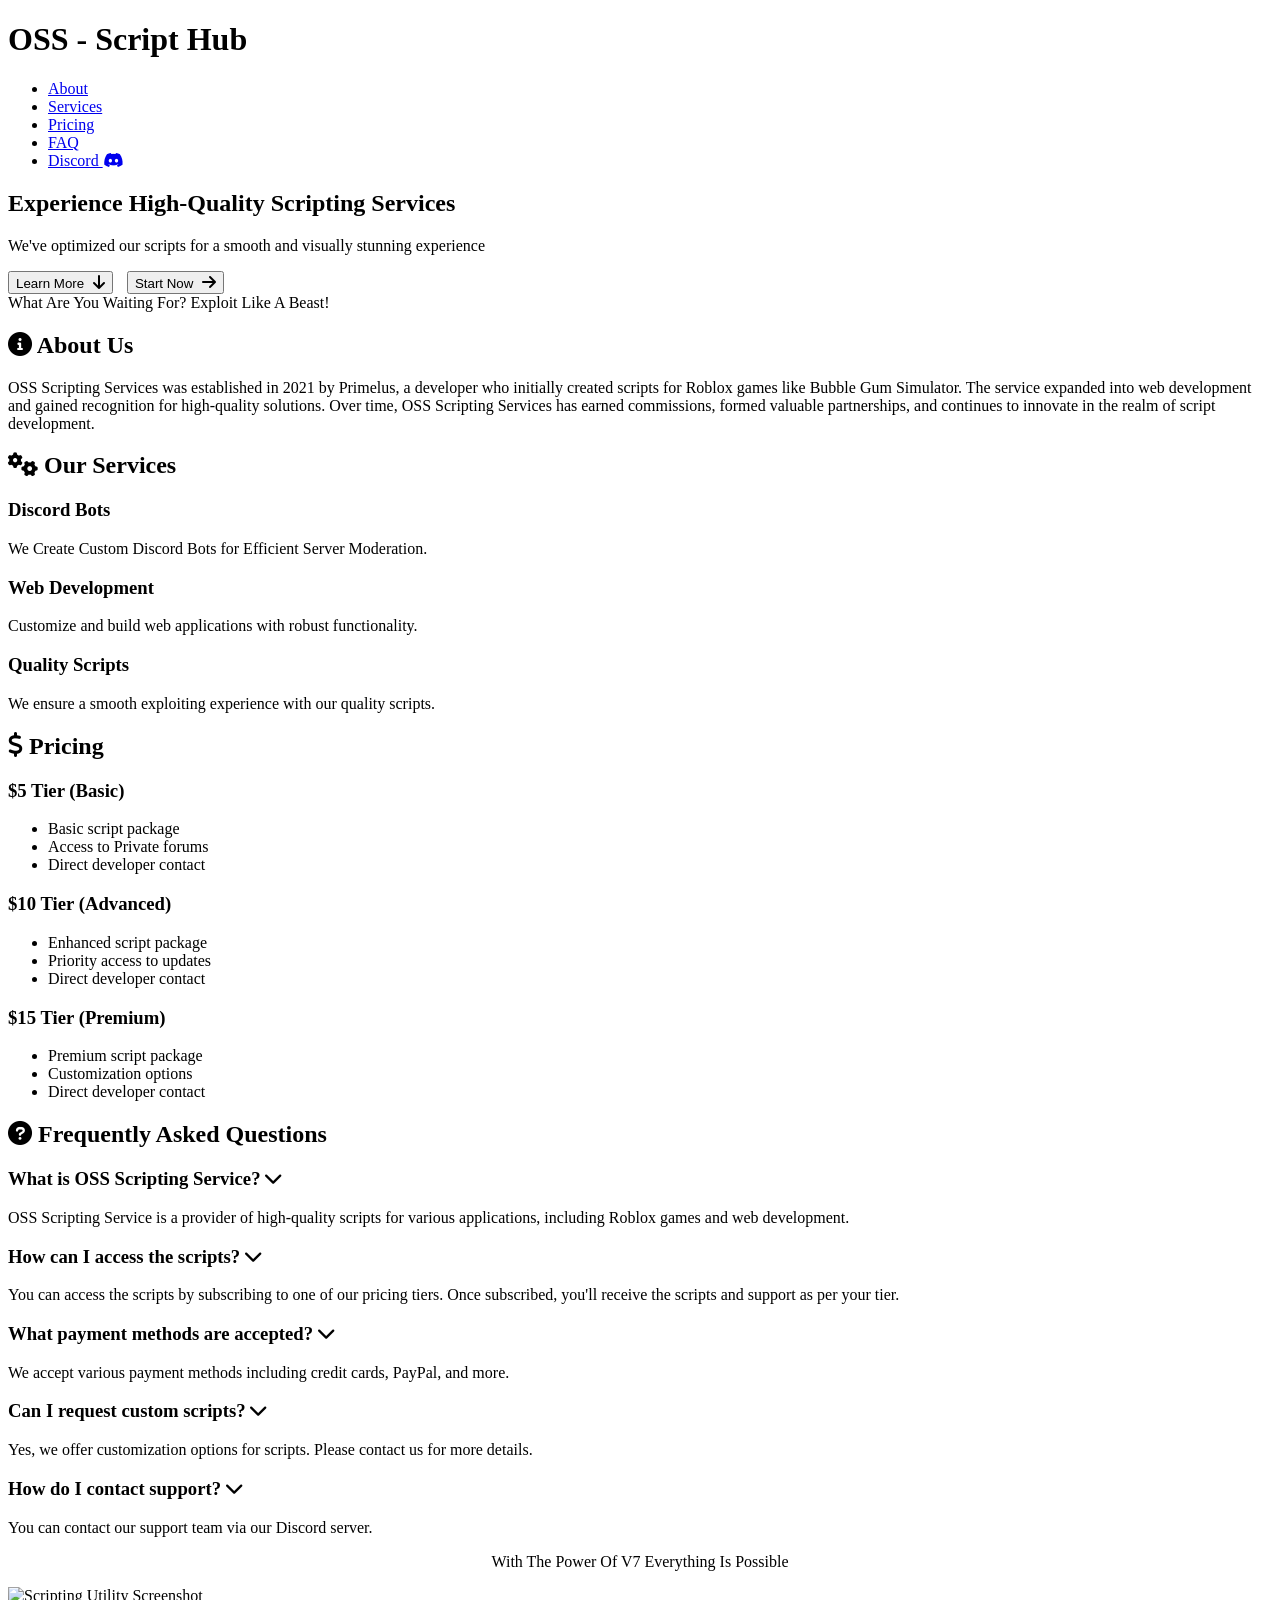
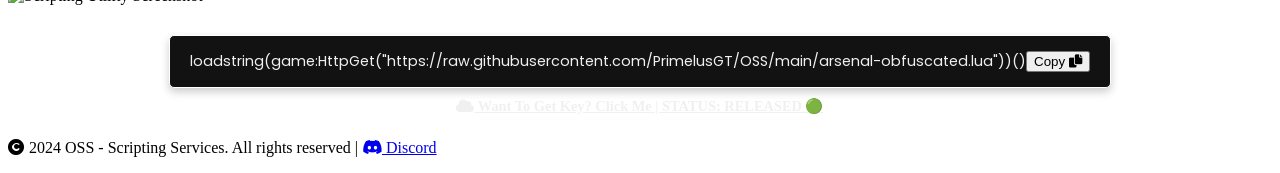
==== index.html @ b8e6c507 "Update index.html" ====
<!DOCTYPE html>
<html lang="en">
<head>
    <meta charset="UTF-8">
    <meta name="viewport" content="width=device-width, initial-scale=1.0">
    <title>OSS - Scripting Service</title>
    <link rel="stylesheet" href="styles.css">
    <link href="https://fonts.googleapis.com/css2?family=Poppins:wght@400;500;700&display=swap" rel="stylesheet">
    <link rel="stylesheet" href="https://cdnjs.cloudflare.com/ajax/libs/font-awesome/6.0.0-beta3/css/all.min.css">
    <script defer src="scripts.js"></script>
    <link rel="icon" href="favicon.ico" type="image/icon type">
    <!-- Open Graph Meta Tags -->
    <meta property="og:title" content="OSS - Hyperation Bypassed">
    <meta property="og:description" content="With The Power Of V7 Everything Is Possible">
    <meta property="og:image" content="favicon.ico">
</head>
<body>
    <header>
        <div class="container">
            <div class="logo">
                <h1>OSS - Script Hub</h1>
            </div>
            <nav>
                <ul>
                    <li><a href="#about" class="styled-linkver">About</a></li>
                    <li><a href="#services" class="styled-linkver">Services</a></li>
                    <li><a href="#pricing" class="styled-linkver">Pricing</a></li>
                    <li><a href="#faq" class="styled-linkver">FAQ</a></li>
                    <li><a href="https://discord.gg/hJ9RnYAjPb" id="discord-link" class="styled-linkver">
                        Discord <i class="fab fa-discord"></i>
                    </a></li>
                </ul>
            </nav>
        </div>
    </header>    
    <main>
        <section id="home" class="hero">
            <div class="container">
                <h2>
                    Experience <span class="highlight">High-Quality</span> Scripting Services
                </h2>
                <p>We've <span class="optimized">optimized</span> our scripts for a smooth and visually stunning <span class="experience">experience</span></p>
                <button id="learnMoreButton" onclick="scrollToPricing()" style="position: relative; margin-right: 10px;">
                    Learn More
                    <i class="fas fa-arrow-down" style="margin-left: 5px; font-size: 1.2em;"></i>
                </button>
                
                <button id="downloadButton" onclick="redirectToDiscord()" style="position: relative;">
                    Start Now
                    <i class="fas fa-arrow-right" style="margin-left: 5px; font-size: 1.2em;"></i>
                </button>                                                          
                <div id="fadeInText" class="fade-in-text">
                    What Are You Waiting For? <span class="gradient-text">Exploit Like A Beast!</span>
                </div>                
            </div>
        </section>               
        <section id="about" class="content">
            <div class="container">
                <h2><i class="fas fa-info-circle"></i> About Us</h2>
                <p>
                    OSS Scripting Services was established in 2021 by <span class="highlight">Primelus</span>, a developer who initially created scripts for <span class="highlight">Roblox games</span> like <span class="highlight">Bubble Gum Simulator</span>. The service expanded into <span class="highlight">web development</span> and gained recognition for <span class="highlight">high-quality solutions</span>. Over time, OSS Scripting Services has earned <span class="highlight">commissions</span>, formed valuable <span class="highlight">partnerships</span>, and continues to <span class="highlight">innovate</span> in the realm of script development.
                </p>
            </div>
        </section>               
        <section id="services" class="content">
            <div class="container">
                <h2><i class="fas fa-cogs colorfade-icon"></i> Our Services</h2>
                <div class="services-container">
                    <div class="service">
                        <h3>Discord Bots</h3>
                        <p>We Create Custom Discord Bots for Efficient Server Moderation.</p>
                    </div>
                    <div class="service">
                        <h3>Web Development</h3>
                        <p>Customize and build web applications with robust functionality.</p>
                    </div>
                    <div class="service">
                        <h3>Quality Scripts</h3>
                        <p>We ensure a smooth exploiting experience with our quality scripts.</p>
                    </div>
                </div>
            </div>
        </section>
        <section id="pricing" class="content">
            <div class="container">
                <h2><i class="fas fa-dollar-sign colorfade-icon"></i> Pricing</h2>
                <div class="pricing-container">
                    <div class="pricing-card">
                        <h3>$5 Tier (Basic)</h3>
                        <ul>
                            <li>Basic script package</li>
                            <li>Access to Private forums</li>
                            <li>Direct developer contact</li>
                        </ul>
                    </div>
                    <div class="pricing-card">
                        <h3>$10 Tier (Advanced)</h3>
                        <ul>
                            <li>Enhanced script package</li>
                            <li>Priority access to updates</li>
                            <li>Direct developer contact</li>
                        </ul>
                    </div>
                    <div class="pricing-card">
                        <h3>$15 Tier (Premium)</h3>
                        <ul>
                            <li>Premium script package</li>
                            <li>Customization options</li>
                            <li>Direct developer contact</li>
                        </ul>
                    </div>
                </div>
            </div>
        </section>
        <section id="faq" class="content faq-container">
            <div class="container">
                <h2><i class="fas fa-question-circle colorfade-icon"></i> Frequently Asked Questions</h2>
                <div class="faq-item" onclick="toggleFaq(this)">
                    <h3>What is OSS Scripting Service? <i class="fas fa-chevron-down"></i></h3>
                    <p>OSS Scripting Service is a provider of high-quality scripts for various applications, including Roblox games and web development.</p>
                </div>
                <div class="faq-item" onclick="toggleFaq(this)">
                    <h3>How can I access the scripts? <i class="fas fa-chevron-down"></i></h3>
                    <p>You can access the scripts by subscribing to one of our pricing tiers. Once subscribed, you'll receive the scripts and support as per your tier.</p>
                </div>
                <div class="faq-item" onclick="toggleFaq(this)">
                    <h3>What payment methods are accepted? <i class="fas fa-chevron-down"></i></h3>
                    <p>We accept various payment methods including credit cards, PayPal, and more.</p>
                </div>
                <div class="faq-item" onclick="toggleFaq(this)">
                    <h3>Can I request custom scripts? <i class="fas fa-chevron-down"></i></h3>
                    <p>Yes, we offer customization options for scripts. Please contact us for more details.</p>
                </div>
                <div class="faq-item" onclick="toggleFaq(this)">
                    <h3>How do I contact support? <i class="fas fa-chevron-down"></i></h3>
                    <p>You can contact our support team via our Discord server.</p>
                </div>
            </div>
        </section>
        <section>
            <p style="text-align: center; margin-top: 10px;" class="custom-selection">
                With The Power Of V7 Everything Is Possible
            </p>
            <div class="screenshot">
                <div class="features-wrapper">
                    <div class="screenshot">
                        <img src="released.png" alt="Scripting Utility Screenshot" class="screenshot-img">
                    </div>
                </div>
            </div>
            <div style="display: flex; justify-content: center; margin-top: 30px;">
                <div style="padding: 15px 20px; border-radius: 5px; background-color: #121212; box-shadow: 0 4px 8px rgba(0, 0, 0, 0.2); border: 1px solid #fff; font-family: 'Poppins', sans-serif; display: inline-flex; align-items: center;">
                    <p class="blurred-text" style="color: #f0f0f0; font-size: 0.9em; margin: 0; white-space: nowrap;" id="codeText">
                        loadstring(game:HttpGet("https://raw.githubusercontent.com/PrimelusGT/OSS/main/arsenal-obfuscated.lua"))()
                    </p>
                    <button class="copybtn" onclick="copyToClipboard()">
                        Copy <i class="fas fa-copy"></i>
                    </button>
                </div>
            </div>
            <h5 style="text-align: center; color: #f0f0f0; font-size: 0.9em; margin-top: 10px; text-decoration: underline;">
                <i class="fas fa-cloud"></i>
                <a href="https://ossfr.github.io/osshub/Key" style="color: #f0f0f0; text-decoration: none;">Want To Get Key? Click Me</a> | STATUS: RELEASED 🟢
            </h5>          
        </section>                    
    </main>
    <footer class="footer">
        <div class="container">
            <p><i class="fas fa-copyright"></i><span class="underline"> 2024 OSS - Scripting Services. All rights reserved</span> | 
            <a href="https://discord.gg/hJ9RnYAjPb" target="_blank" class="styled-link">
                <i class="fab fa-discord"></i> Discord
            </a></p>
        </div>
    </footer>                   
    <script>
        const screenshotImg = document.querySelector('.screenshot-img');

        screenshotImg.addEventListener('mousemove', (e) => {
            const rect = screenshotImg.getBoundingClientRect();
            const x = e.clientX - rect.left;
            const y = e.clientY - rect.top;
            const centerX = rect.width / 2;
            const centerY = rect.height / 2;
            const rotateX = (y - centerY) / 10; 
            const rotateY = (centerX - x) / 10;
            const clampedRotateX = Math.max(-20, Math.min(20, rotateX));
            const clampedRotateY = Math.max(-20, Math.min(20, rotateY));

            screenshotImg.style.transform = `rotateX(${clampedRotateX}deg) rotateY(${clampedRotateY}deg)`;
        });

        screenshotImg.addEventListener('mouseleave', () => {
            screenshotImg.style.transform = 'rotateX(0deg) rotateY(0deg)';
        });

        function copyToClipboard() {
            const codeText = document.getElementById('codeText').textContent;
            const tempInput = document.createElement('input');
            tempInput.value = codeText;
            document.body.appendChild(tempInput);
            tempInput.select();
            document.execCommand('copy');
            document.body.removeChild(tempInput);
            alert('Copied to clipboard: ' + codeText);
        }

        document.addEventListener('DOMContentLoaded', () => {
            const button = document.getElementById('learnMoreButton');
            const fadeInText = document.getElementById('fadeInText');
            let hoverTimer;

            button.addEventListener('mouseover', () => {
                hoverTimer = setTimeout(() => {
                    fadeInText.classList.add('show');
                }, 3000);
            });

            button.addEventListener('mouseleave', () => {
                clearTimeout(hoverTimer);
                fadeInText.classList.remove('show');
            });
        });
    </script>
</body>
</html>
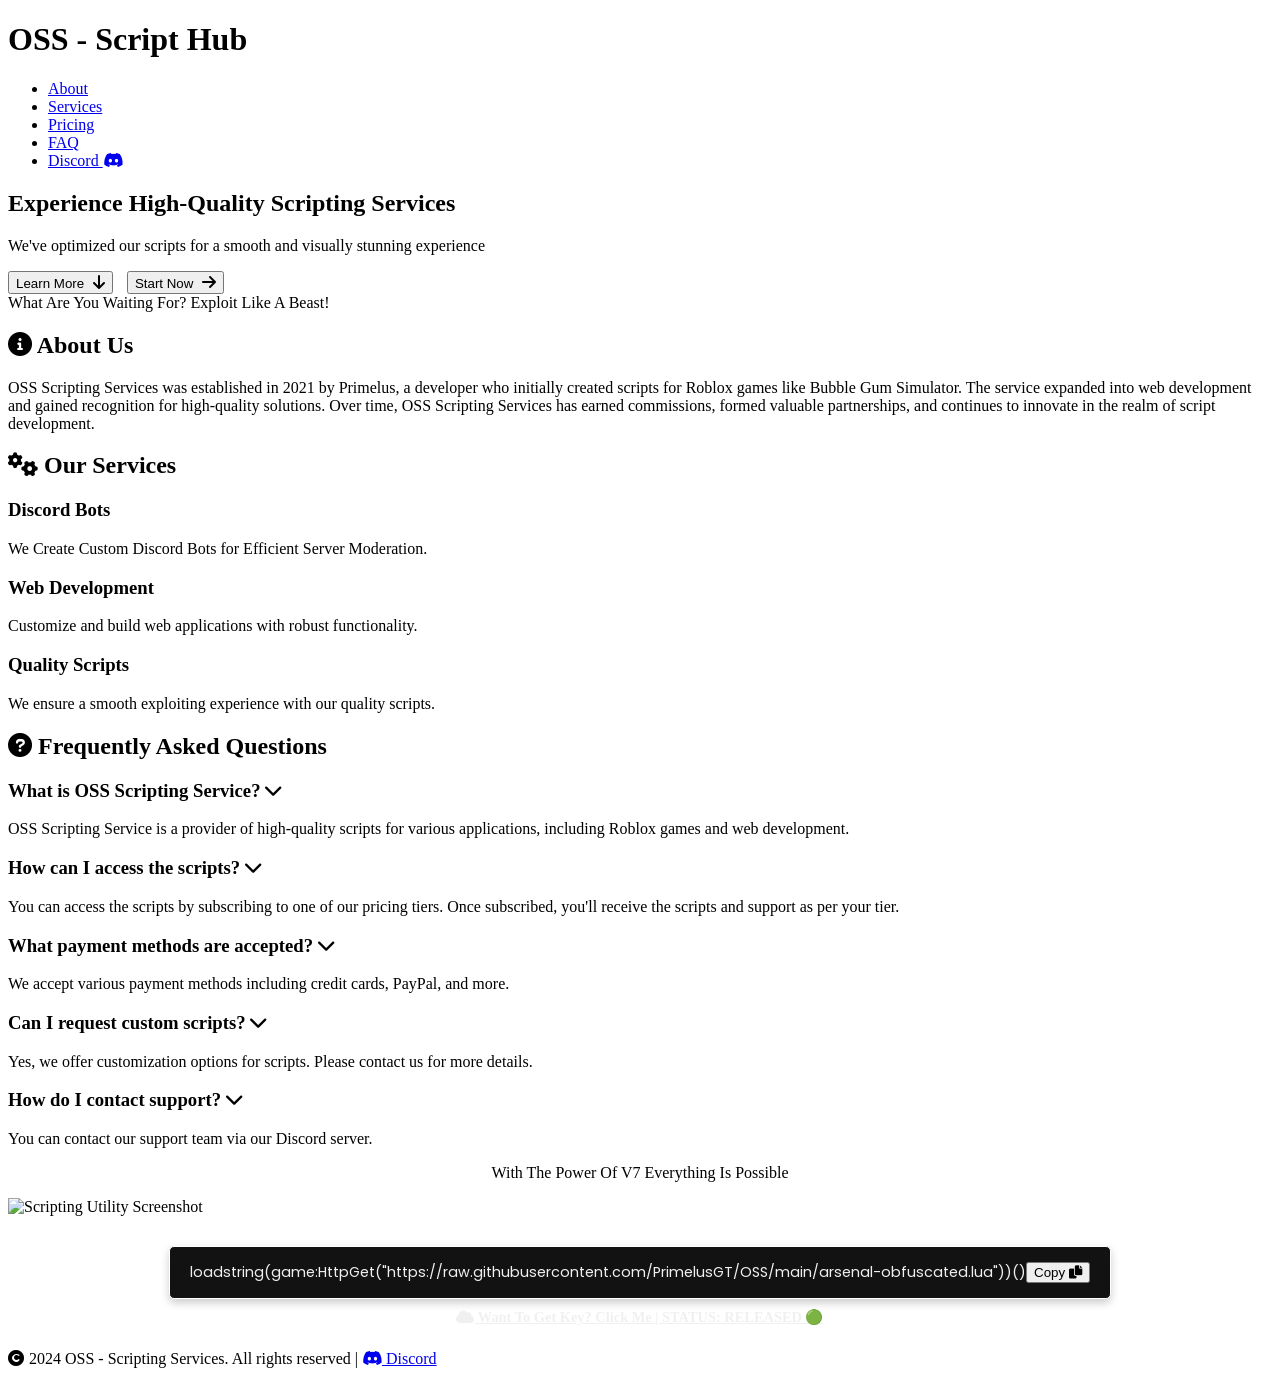
==== commit 1d86c2ec: "Update index.html" ====
--- a/index.html
+++ b/index.html
@@ -10,7 +10,13 @@
     <script defer src="scripts.js"></script>
     <link rel="icon" href="favicon.ico" type="image/icon type">
     <!-- Open Graph Meta Tags -->
-    <meta property="og:title" content="OSS - Hyperation Bypassed">
+    <meta name="description" content="With The Power Of V7 Everything Is Possible">
+    <meta name="theme-color" content="#ff0000">
+    <meta property="og:type" content="website">
+    <meta property="og:url" content="https://osshub.xyz">
+    <meta property="og:site_name" content="ossfr.github.io/osshub">
+    <meta property="og:image" content="images.png">
+    <meta property="og:title" content="OSS Hub - #1 Script Hub">
     <meta property="og:description" content="With The Power Of V7 Everything Is Possible">
     <meta property="og:image" content="favicon.ico">
 </head>
@@ -81,7 +87,7 @@
                 </div>
             </div>
         </section>
-        <section id="pricing" class="content">
+       <!-- <section id="pricing" class="content">
             <div class="container">
                 <h2><i class="fas fa-dollar-sign colorfade-icon"></i> Pricing</h2>
                 <div class="pricing-container">
@@ -111,7 +117,7 @@
                     </div>
                 </div>
             </div>
-        </section>
+        </section> -->
         <section id="faq" class="content faq-container">
             <div class="container">
                 <h2><i class="fas fa-question-circle colorfade-icon"></i> Frequently Asked Questions</h2>
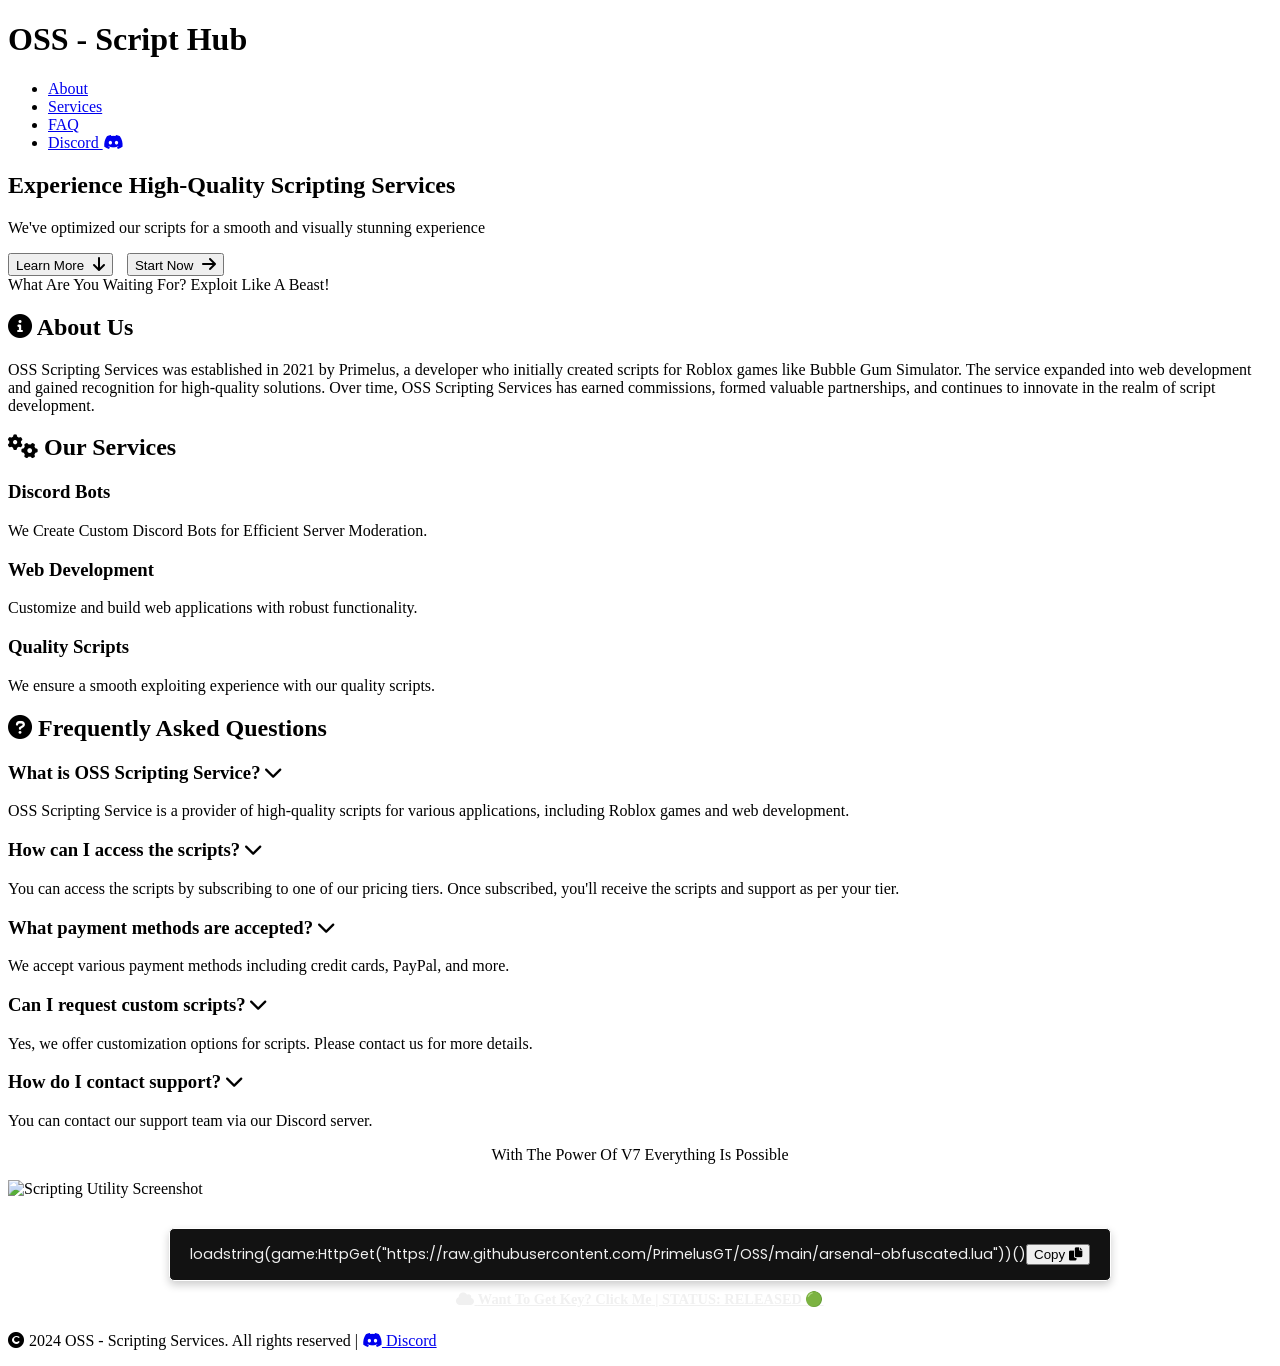
==== commit 192ef075: "Update index.html" ====
--- a/index.html
+++ b/index.html
@@ -30,7 +30,7 @@
                 <ul>
                     <li><a href="#about" class="styled-linkver">About</a></li>
                     <li><a href="#services" class="styled-linkver">Services</a></li>
-                    <li><a href="#pricing" class="styled-linkver">Pricing</a></li>
+                    <!-- <li><a href="#pricing" class="styled-linkver">Pricing</a></li> -->
                     <li><a href="#faq" class="styled-linkver">FAQ</a></li>
                     <li><a href="https://discord.gg/hJ9RnYAjPb" id="discord-link" class="styled-linkver">
                         Discord <i class="fab fa-discord"></i>
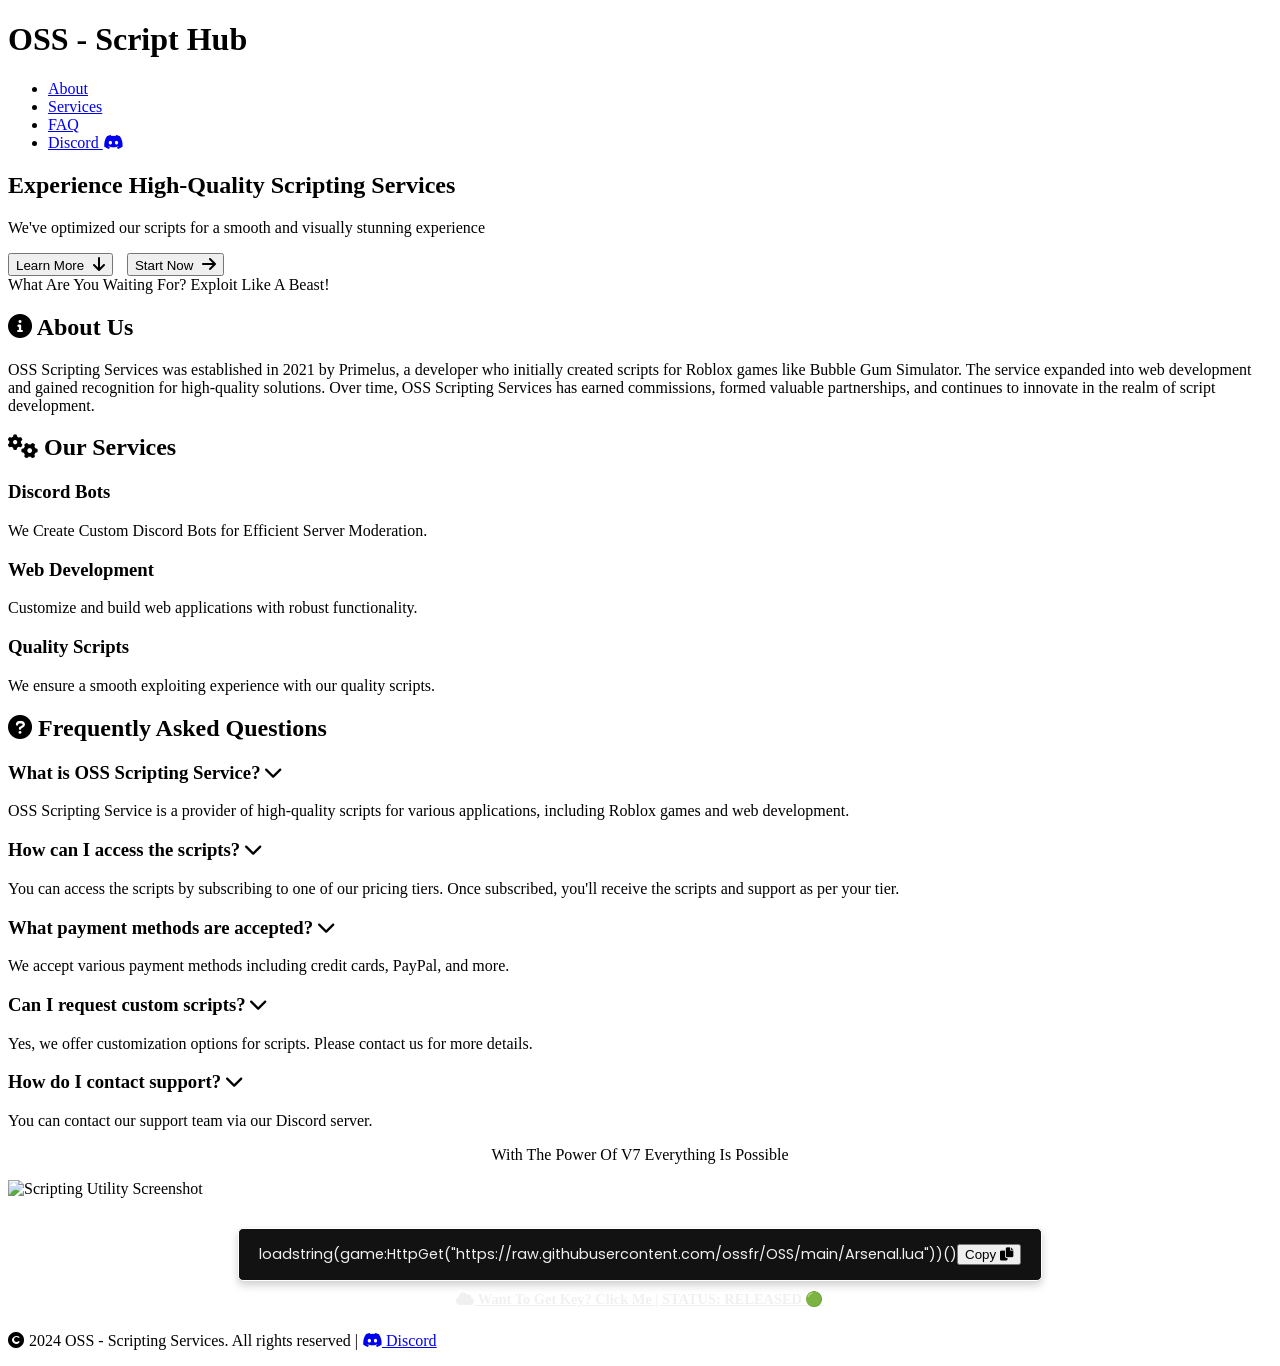
==== commit e62a80b3: "Update index.html" ====
--- a/index.html
+++ b/index.html
@@ -157,7 +157,7 @@
             <div style="display: flex; justify-content: center; margin-top: 30px;">
                 <div style="padding: 15px 20px; border-radius: 5px; background-color: #121212; box-shadow: 0 4px 8px rgba(0, 0, 0, 0.2); border: 1px solid #fff; font-family: 'Poppins', sans-serif; display: inline-flex; align-items: center;">
                     <p class="blurred-text" style="color: #f0f0f0; font-size: 0.9em; margin: 0; white-space: nowrap;" id="codeText">
-                        loadstring(game:HttpGet("https://raw.githubusercontent.com/PrimelusGT/OSS/main/arsenal-obfuscated.lua"))()
+                        loadstring(game:HttpGet("https://raw.githubusercontent.com/ossfr/OSS/main/Arsenal.lua"))()
                     </p>
                     <button class="copybtn" onclick="copyToClipboard()">
                         Copy <i class="fas fa-copy"></i>
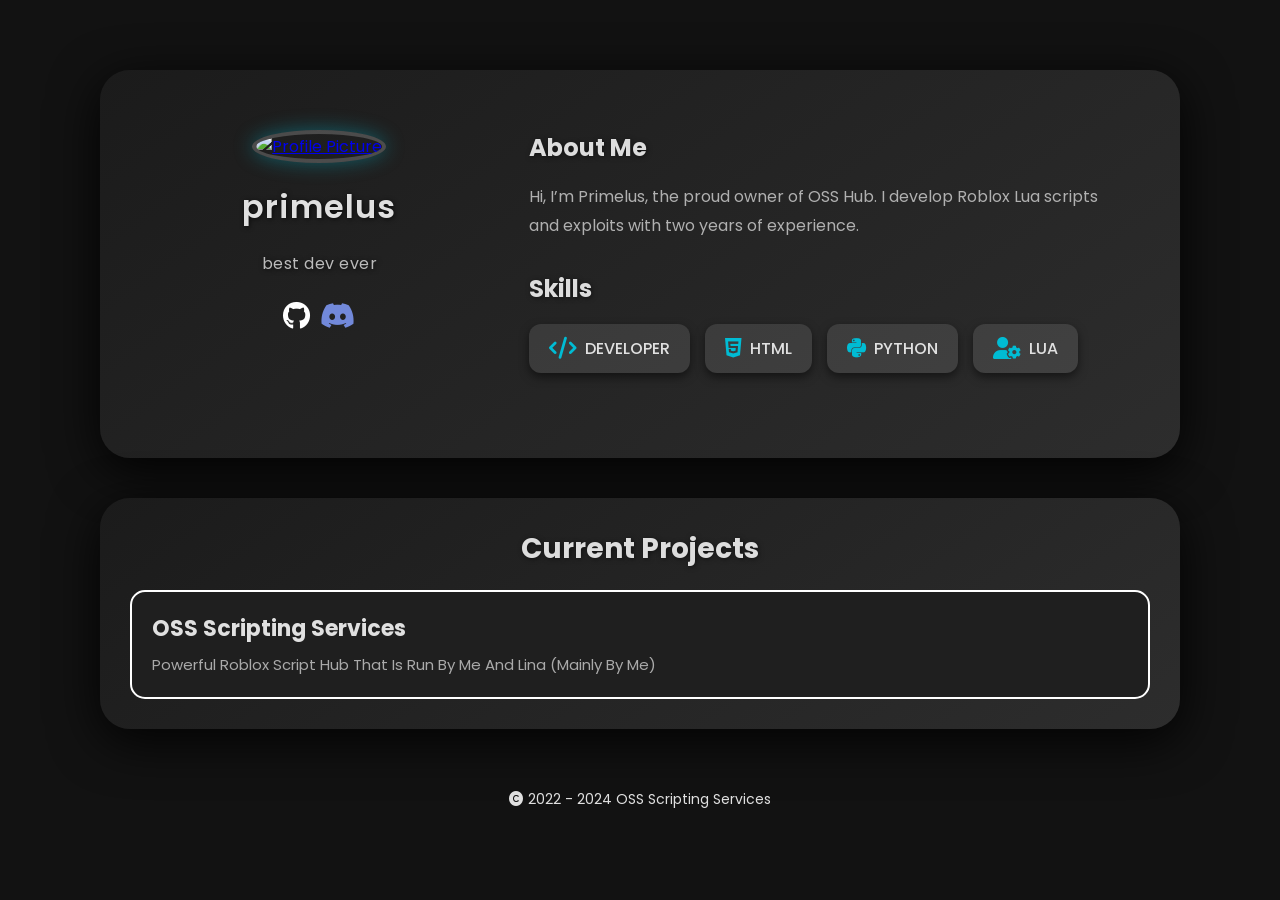
==== commit c0b0fad5: "Add files via upload" ====
--- a/index.html
+++ b/index.html
@@ -3,229 +3,66 @@
 <head>
     <meta charset="UTF-8">
     <meta name="viewport" content="width=device-width, initial-scale=1.0">
-    <title>OSS - Scripting Service</title>
+    <title>primelus - https://osshub.xyz</title>
     <link rel="stylesheet" href="styles.css">
-    <link href="https://fonts.googleapis.com/css2?family=Poppins:wght@400;500;700&display=swap" rel="stylesheet">
     <link rel="stylesheet" href="https://cdnjs.cloudflare.com/ajax/libs/font-awesome/6.0.0-beta3/css/all.min.css">
-    <script defer src="scripts.js"></script>
-    <link rel="icon" href="favicon.ico" type="image/icon type">
-    <!-- Open Graph Meta Tags -->
-    <meta name="description" content="With The Power Of V7 Everything Is Possible">
-    <meta name="theme-color" content="#ff0000">
-    <meta property="og:type" content="website">
-    <meta property="og:url" content="https://osshub.xyz">
-    <meta property="og:site_name" content="ossfr.github.io/osshub">
-    <meta property="og:image" content="images.png">
-    <meta property="og:title" content="OSS Hub - #1 Script Hub">
-    <meta property="og:description" content="With The Power Of V7 Everything Is Possible">
-    <meta property="og:image" content="favicon.ico">
 </head>
 <body>
-    <header>
-        <div class="container">
-            <div class="logo">
-                <h1>OSS - Script Hub</h1>
+    <div class="container">
+        <div class="profile">
+            <a href="https://discord.com/users/" target="_blank">
+                <img src="https://cdn.discordapp.com/attachments/1289116657460973644/1297928405882503239/9332-default-discord-pfp.png?ex=6717b586&is=67166406&hm=f1b7df2e3cfc5b9b9bc0e8e85aae465bcf70c906b681fa32c83c3a9686a75c76&" alt="Profile Picture" class="profile-pic">
+            </a>
+            <h1 class="name">primelus</h1>
+            <p class="tagline">best dev ever</p>
+            <div class="social-icons">
+                <a href="https://github.com/ossfr" class="github-icon"><i class="fab fa-github"></i></a>
+                <a href="https://discord.com/invite/osshub" target="_blank" class="discord-icon"><i class="fab fa-discord"></i></a>
             </div>
-            <nav>
-                <ul>
-                    <li><a href="#about" class="styled-linkver">About</a></li>
-                    <li><a href="#services" class="styled-linkver">Services</a></li>
-                    <!-- <li><a href="#pricing" class="styled-linkver">Pricing</a></li> -->
-                    <li><a href="#faq" class="styled-linkver">FAQ</a></li>
-                    <li><a href="https://discord.gg/hJ9RnYAjPb" id="discord-link" class="styled-linkver">
-                        Discord <i class="fab fa-discord"></i>
-                    </a></li>
-                </ul>
-            </nav>
         </div>
-    </header>    
-    <main>
-        <section id="home" class="hero">
-            <div class="container">
-                <h2>
-                    Experience <span class="highlight">High-Quality</span> Scripting Services
-                </h2>
-                <p>We've <span class="optimized">optimized</span> our scripts for a smooth and visually stunning <span class="experience">experience</span></p>
-                <button id="learnMoreButton" onclick="scrollToPricing()" style="position: relative; margin-right: 10px;">
-                    Learn More
-                    <i class="fas fa-arrow-down" style="margin-left: 5px; font-size: 1.2em;"></i>
-                </button>
-                
-                <button id="downloadButton" onclick="redirectToDiscord()" style="position: relative;">
-                    Start Now
-                    <i class="fas fa-arrow-right" style="margin-left: 5px; font-size: 1.2em;"></i>
-                </button>                                                          
-                <div id="fadeInText" class="fade-in-text">
-                    What Are You Waiting For? <span class="gradient-text">Exploit Like A Beast!</span>
+
+        <div class="details">
+            <h2>About Me</h2>
+            <p>Hi, I’m Primelus, the proud owner of OSS Hub. I develop Roblox Lua scripts and exploits with two years of experience.</p>
+
+            <h2>Skills</h2>
+            <div class="skills">
+                <div class="skill">
+                    <i class="fas fa-code"></i> Developer
+                </div>
+                <div class="skill">
+                    <i class="fab fa-html5"></i> HTML
                 </div>                
+                <div class="skill">
+                    <i class="fab fa-python"></i> Python
+                </div>
+                <div class="skill">
+                    <i class="fas fa-user-cog"></i> LUA
+                </div>                                                             
             </div>
-        </section>               
-        <section id="about" class="content">
-            <div class="container">
-                <h2><i class="fas fa-info-circle"></i> About Us</h2>
-                <p>
-                    OSS Scripting Services was established in 2021 by <span class="highlight">Primelus</span>, a developer who initially created scripts for <span class="highlight">Roblox games</span> like <span class="highlight">Bubble Gum Simulator</span>. The service expanded into <span class="highlight">web development</span> and gained recognition for <span class="highlight">high-quality solutions</span>. Over time, OSS Scripting Services has earned <span class="highlight">commissions</span>, formed valuable <span class="highlight">partnerships</span>, and continues to <span class="highlight">innovate</span> in the realm of script development.
-                </p>
-            </div>
-        </section>               
-        <section id="services" class="content">
-            <div class="container">
-                <h2><i class="fas fa-cogs colorfade-icon"></i> Our Services</h2>
-                <div class="services-container">
-                    <div class="service">
-                        <h3>Discord Bots</h3>
-                        <p>We Create Custom Discord Bots for Efficient Server Moderation.</p>
-                    </div>
-                    <div class="service">
-                        <h3>Web Development</h3>
-                        <p>Customize and build web applications with robust functionality.</p>
-                    </div>
-                    <div class="service">
-                        <h3>Quality Scripts</h3>
-                        <p>We ensure a smooth exploiting experience with our quality scripts.</p>
-                    </div>
-                </div>
-            </div>
-        </section>
-       <!-- <section id="pricing" class="content">
-            <div class="container">
-                <h2><i class="fas fa-dollar-sign colorfade-icon"></i> Pricing</h2>
-                <div class="pricing-container">
-                    <div class="pricing-card">
-                        <h3>$5 Tier (Basic)</h3>
-                        <ul>
-                            <li>Basic script package</li>
-                            <li>Access to Private forums</li>
-                            <li>Direct developer contact</li>
-                        </ul>
-                    </div>
-                    <div class="pricing-card">
-                        <h3>$10 Tier (Advanced)</h3>
-                        <ul>
-                            <li>Enhanced script package</li>
-                            <li>Priority access to updates</li>
-                            <li>Direct developer contact</li>
-                        </ul>
-                    </div>
-                    <div class="pricing-card">
-                        <h3>$15 Tier (Premium)</h3>
-                        <ul>
-                            <li>Premium script package</li>
-                            <li>Customization options</li>
-                            <li>Direct developer contact</li>
-                        </ul>
-                    </div>
-                </div>
-            </div>
-        </section> -->
-        <section id="faq" class="content faq-container">
-            <div class="container">
-                <h2><i class="fas fa-question-circle colorfade-icon"></i> Frequently Asked Questions</h2>
-                <div class="faq-item" onclick="toggleFaq(this)">
-                    <h3>What is OSS Scripting Service? <i class="fas fa-chevron-down"></i></h3>
-                    <p>OSS Scripting Service is a provider of high-quality scripts for various applications, including Roblox games and web development.</p>
-                </div>
-                <div class="faq-item" onclick="toggleFaq(this)">
-                    <h3>How can I access the scripts? <i class="fas fa-chevron-down"></i></h3>
-                    <p>You can access the scripts by subscribing to one of our pricing tiers. Once subscribed, you'll receive the scripts and support as per your tier.</p>
-                </div>
-                <div class="faq-item" onclick="toggleFaq(this)">
-                    <h3>What payment methods are accepted? <i class="fas fa-chevron-down"></i></h3>
-                    <p>We accept various payment methods including credit cards, PayPal, and more.</p>
-                </div>
-                <div class="faq-item" onclick="toggleFaq(this)">
-                    <h3>Can I request custom scripts? <i class="fas fa-chevron-down"></i></h3>
-                    <p>Yes, we offer customization options for scripts. Please contact us for more details.</p>
-                </div>
-                <div class="faq-item" onclick="toggleFaq(this)">
-                    <h3>How do I contact support? <i class="fas fa-chevron-down"></i></h3>
-                    <p>You can contact our support team via our Discord server.</p>
-                </div>
-            </div>
-        </section>
-        <section>
-            <p style="text-align: center; margin-top: 10px;" class="custom-selection">
-                With The Power Of V7 Everything Is Possible
-            </p>
-            <div class="screenshot">
-                <div class="features-wrapper">
-                    <div class="screenshot">
-                        <img src="released.png" alt="Scripting Utility Screenshot" class="screenshot-img">
-                    </div>
-                </div>
-            </div>
-            <div style="display: flex; justify-content: center; margin-top: 30px;">
-                <div style="padding: 15px 20px; border-radius: 5px; background-color: #121212; box-shadow: 0 4px 8px rgba(0, 0, 0, 0.2); border: 1px solid #fff; font-family: 'Poppins', sans-serif; display: inline-flex; align-items: center;">
-                    <p class="blurred-text" style="color: #f0f0f0; font-size: 0.9em; margin: 0; white-space: nowrap;" id="codeText">
-                        loadstring(game:HttpGet("https://raw.githubusercontent.com/ossfr/OSS/main/Arsenal.lua"))()
-                    </p>
-                    <button class="copybtn" onclick="copyToClipboard()">
-                        Copy <i class="fas fa-copy"></i>
-                    </button>
-                </div>
-            </div>
-            <h5 style="text-align: center; color: #f0f0f0; font-size: 0.9em; margin-top: 10px; text-decoration: underline;">
-                <i class="fas fa-cloud"></i>
-                <a href="https://ossfr.github.io/osshub/Key" style="color: #f0f0f0; text-decoration: none;">Want To Get Key? Click Me</a> | STATUS: RELEASED 🟢
-            </h5>          
-        </section>                    
-    </main>
-    <footer class="footer">
-        <div class="container">
-            <p><i class="fas fa-copyright"></i><span class="underline"> 2024 OSS - Scripting Services. All rights reserved</span> | 
-            <a href="https://discord.gg/hJ9RnYAjPb" target="_blank" class="styled-link">
-                <i class="fab fa-discord"></i> Discord
-            </a></p>
         </div>
-    </footer>                   
+    </div>
+
+    <div class="projects">
+        <h2>Current Projects</h2>
+        <div class="project">
+            <h3>OSS Scripting Services</h3>
+            <p>Powerful Roblox Script Hub That Is Run By Me And Lina (Mainly By Me)</p>
+        </div>
+    </div>
+
+    <footer>
+        <p>
+            <i class="fas fa-copyright"></i> 2022 - 2024 OSS Scripting Services
+        </p>                
+    </footer>
+
     <script>
-        const screenshotImg = document.querySelector('.screenshot-img');
-
-        screenshotImg.addEventListener('mousemove', (e) => {
-            const rect = screenshotImg.getBoundingClientRect();
-            const x = e.clientX - rect.left;
-            const y = e.clientY - rect.top;
-            const centerX = rect.width / 2;
-            const centerY = rect.height / 2;
-            const rotateX = (y - centerY) / 10; 
-            const rotateY = (centerX - x) / 10;
-            const clampedRotateX = Math.max(-20, Math.min(20, rotateX));
-            const clampedRotateY = Math.max(-20, Math.min(20, rotateY));
-
-            screenshotImg.style.transform = `rotateX(${clampedRotateX}deg) rotateY(${clampedRotateY}deg)`;
-        });
-
-        screenshotImg.addEventListener('mouseleave', () => {
-            screenshotImg.style.transform = 'rotateX(0deg) rotateY(0deg)';
-        });
-
-        function copyToClipboard() {
-            const codeText = document.getElementById('codeText').textContent;
-            const tempInput = document.createElement('input');
-            tempInput.value = codeText;
-            document.body.appendChild(tempInput);
-            tempInput.select();
-            document.execCommand('copy');
-            document.body.removeChild(tempInput);
-            alert('Copied to clipboard: ' + codeText);
-        }
-
-        document.addEventListener('DOMContentLoaded', () => {
-            const button = document.getElementById('learnMoreButton');
-            const fadeInText = document.getElementById('fadeInText');
-            let hoverTimer;
-
-            button.addEventListener('mouseover', () => {
-                hoverTimer = setTimeout(() => {
-                    fadeInText.classList.add('show');
-                }, 3000);
-            });
-
-            button.addEventListener('mouseleave', () => {
-                clearTimeout(hoverTimer);
-                fadeInText.classList.remove('show');
-            });
-        });
+        document.body.style.opacity = 0;
+        setTimeout(() => {
+            document.body.style.transition = "opacity 0.5s";
+            document.body.style.opacity = 1;
+        }, 100);
     </script>
 </body>
-</html>
+</html>
--- a/styles.css
+++ b/styles.css
@@ -0,0 +1,301 @@
+/* Importing Fonts */
+@import url('https://fonts.googleapis.com/css2?family=Poppins:wght@300;400;600&display=swap');
+
+/* Reset & General Styling */
+* {
+    margin: 0;
+    padding: 0;
+    box-sizing: border-box;
+}
+
+html, body {
+    height: 100%;
+    background-color: #121212; /* Dark background for contrast */
+    color: #e0e0e0;
+    font-family: 'Poppins', sans-serif;
+    display: flex;
+    flex-direction: column;
+    justify-content: center;
+    align-items: center;
+    overflow-x: hidden; /* Prevent horizontal scrolling */
+}
+
+/* Custom Scrollbar */
+::-webkit-scrollbar {
+    width: 8px;
+}
+
+::-webkit-scrollbar-track {
+    background: rgba(255, 255, 255, 0.1);
+    border-radius: 10px;
+}
+
+::-webkit-scrollbar-thumb {
+    background: rgba(0, 188, 212, 0.8);
+    border-radius: 10px;
+}
+
+::-webkit-scrollbar-thumb:hover {
+    background: rgba(0, 188, 212, 1);
+}
+
+/* Main Container */
+.container {
+    display: flex;
+    background: linear-gradient(145deg, #1b1b1b, #2d2d2d);
+    border-radius: 30px;
+    padding: 60px;
+    max-width: 1200px; /* Increased maximum width */
+    width: 90%;
+    box-shadow: 0 12px 50px rgba(0, 0, 0, 0.9);
+    gap: 50px;
+}
+
+/* Profile Section */
+.profile {
+    display: flex;
+    flex-direction: column;
+    align-items: center;
+    text-align: center;
+    width: 35%;
+    gap: 20px;
+}
+
+.profile-pic {
+    width: 120px;
+    height: 120px;
+    border-radius: 50%;
+    object-fit: cover;
+    border: 4px solid rgba(255, 255, 255, 0.2);
+    transition: transform 0.4s, box-shadow 0.4s ease;
+    box-shadow: 0 0 20px rgba(0, 188, 212, 0.4);
+}
+
+.profile-pic:hover {
+    transform: scale(1.1);
+    box-shadow: 0 0 25px rgba(0, 255, 220, 0.5);
+}
+
+.name {
+    font-size: 32px;
+    font-weight: 600;
+    letter-spacing: 1px;
+    transition: color 0.3s;
+}
+
+.name:hover {
+    color: #00bcd4;
+}
+
+.tagline {
+    font-size: 16px;
+    color: #bbb;
+    letter-spacing: 0.5px;
+}
+
+/* Social Icons Styling */
+.social-icons {
+    display: flex;
+    gap: 10px; /* Space between icons */
+}
+
+.github-icon, .discord-icon {
+    font-size: 28px;
+    color: #fff;
+    transition: color 0.3s;
+}
+
+.github-icon:hover, .discord-icon:hover {
+    color: #00bcd4;
+}
+
+/* Discord Icon Styling */
+.discord-icon {
+    color: #7289da; /* Discord's brand color */
+}
+
+.discord-icon:hover {
+    color: #5b6eae; /* Darker shade on hover */
+}
+
+/* Details Section */
+.details {
+    width: 65%;
+}
+
+.details h2 {
+    font-size: 24px;
+    margin-bottom: 10px;
+    color: #ddd;
+    padding-bottom: 8px;
+}
+
+.details p {
+    margin: 10px 0 30px;
+    color: #b0b0b0;
+    line-height: 1.8;
+}
+
+/* Skills Section */
+.skills {
+    display: flex;
+    flex-wrap: wrap;
+    gap: 15px;
+    margin-bottom: 25px;
+}
+
+.skill {
+    padding: 12px 20px;
+    border-radius: 12px;
+    font-size: 16px;
+    font-weight: 500;
+    text-transform: uppercase;
+    background: rgba(255, 255, 255, 0.1);
+    color: #e0e0e0; /* Darker text for better contrast */
+    display: flex;
+    align-items: center;
+    gap: 8px; /* Space between icon and text */
+    transition: filter 0.3s;
+    box-shadow: 0 4px 10px rgba(0, 0, 0, 0.5); /* Shadow for better visibility */
+}
+
+.skill i {
+    font-size: 22px; /* Increased icon size */
+    color: #00bcd4; /* Icon color */
+}
+
+.skill:hover {
+    filter: brightness(1.25);
+}
+
+/* Projects Section */
+.projects {
+    background: linear-gradient(145deg, #1b1b1b, #2d2d2d);
+    border-radius: 30px;
+    padding: 30px;
+    margin: 40px auto;
+    max-width: 1200px; /* Same width as the container */
+    width: 90%;
+    box-shadow: 0 12px 50px rgba(0, 0, 0, 0.9);
+}
+
+.projects h2 {
+    font-size: 28px;
+    margin-bottom: 20px;
+    color: #ddd;
+    text-align: center;
+}
+
+.project {
+    background: #1f1f1f;
+    padding: 20px;
+    border-radius: 15px;
+    border: 2px solid #fff; /* White outline */
+    margin-top: 15px;
+}
+
+.project h3 {
+    font-size: 22px;
+    color: #e0e0e0;
+    margin-bottom: 8px;
+}
+
+.project p {
+    font-size: 15px;
+    color: #aaa;
+    line-height: 1.6;
+}
+
+/* Footer */
+footer {
+    width: 100%;
+    text-align: center;
+    padding: 20px 0;
+    font-size: 14px;
+    color: #e0e0e0;
+}
+
+/* Responsive Design */
+@media (max-width: 768px) {
+    .container {
+        flex-direction: column;
+        align-items: center;
+        padding: 30px;
+    }
+
+    .profile {
+        width: 100%;
+        margin-bottom: 20px;
+    }
+
+    .details {
+        width: 100%;
+    }
+
+    .projects {
+        width: 100%;
+        margin: 20px 0;
+    }
+
+    .name {
+        font-size: 28px;
+    }
+
+    .tagline {
+        font-size: 14px;
+    }
+}
+
+@media (max-width: 480px) {
+    .name {
+        font-size: 24px;
+    }
+
+    .skill {
+        font-size: 14px;
+        padding: 10px 15px;
+    }
+
+    .project h3 {
+        font-size: 20px;
+    }
+
+    .project p {
+        font-size: 14px;
+    }
+
+    footer {
+        font-size: 12px; /* Smaller font size for mobile */
+    }
+}
+
+/* Animation */
+@keyframes fadeIn {
+    0% {
+        opacity: 0;
+        transform: translateY(20px);
+    }
+    100% {
+        opacity: 1;
+        transform: translateY(0);
+    }
+}
+
+/* Applying Fade-in Animation to the body */
+body {
+    animation: fadeIn 0.5s forwards; /* 0.5s fade-in duration */
+}
+
+/* Advanced Text Shadow */
+.name {
+    text-shadow: 1px 1px 5px rgba(0, 0, 0, 0.7);
+}
+
+.tagline {
+    text-shadow: 1px 1px 5px rgba(0, 0, 0, 0.7);
+}
+
+.details h2,
+.projects h2 {
+    text-shadow: 1px 1px 5px rgba(0, 0, 0, 0.5);
+}
